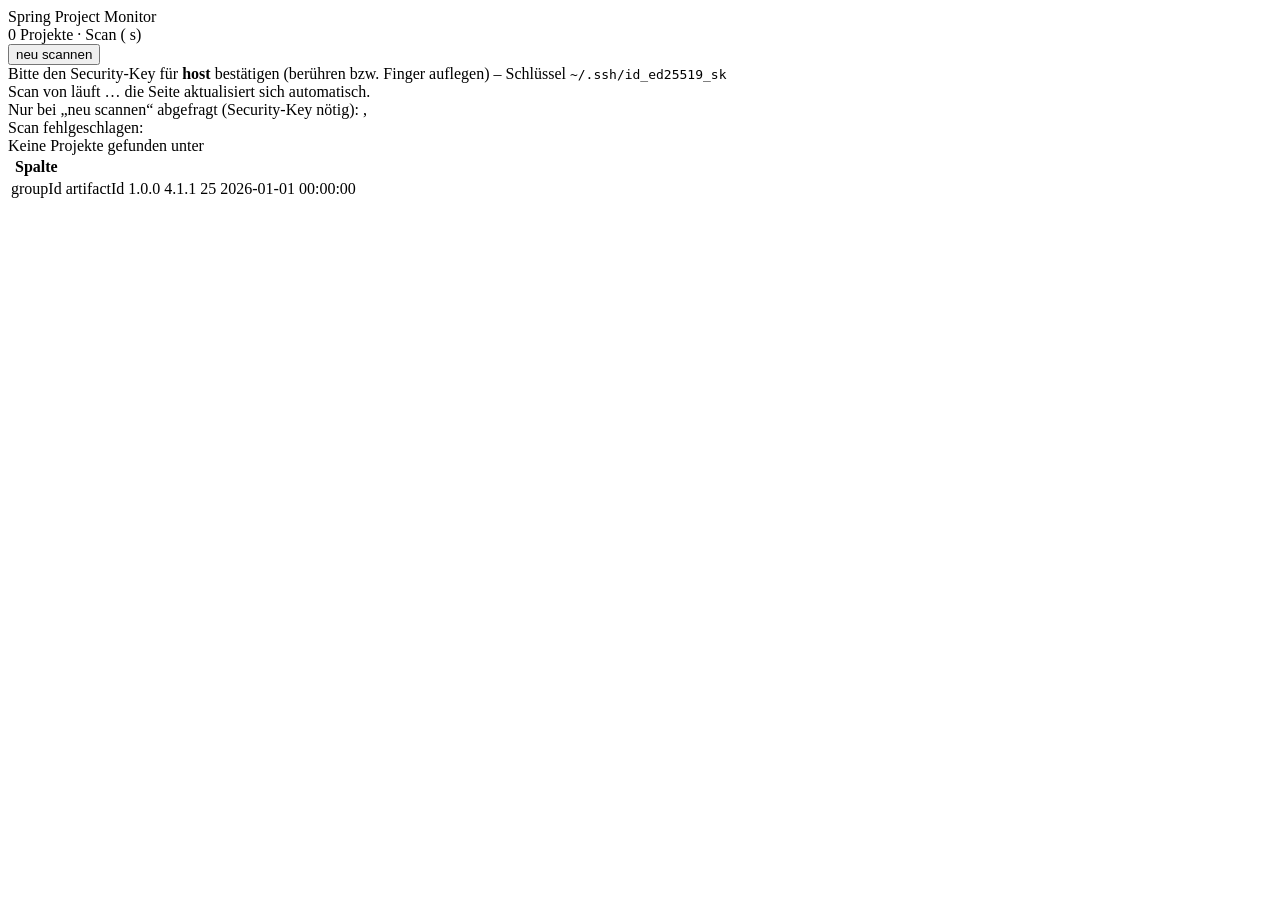
==== src/main/resources/templates/index.html @ 56a7c3d8 "first commit" ====
<!DOCTYPE html>
<html xmlns:th="http://www.thymeleaf.org" lang="de">
  <head th:replace="~{fragments/head :: head('Spring Project Monitor')}"></head>
  <body>
    <nav class="navbar navbar-dark bg-dark mb-4">
      <div class="container-fluid">
        <span class="navbar-brand"><i class="fa-solid fa-leaf text-success me-2"></i>Spring Project Monitor</span>
        <div class="d-flex align-items-center gap-3">
          <span class="navbar-text small">
            <span th:text="${#lists.size(projects)}">0</span> Projekte
            <th:block th:if="${status.finished != null}">
              · Scan <span th:text="${#temporals.format(status.finished, 'dd.MM.yyyy HH:mm:ss')}"></span>
              (<span th:text="${status.seconds}"></span> s)
            </th:block>
          </span>
          <form th:action="@{/rescan}" method="post" class="m-0">
            <button type="submit" class="btn btn-sm btn-outline-light" th:disabled="${status.running}">
              <i class="fa-solid fa-arrows-rotate me-1" th:classappend="${status.running} ? 'fa-spin'"></i>neu scannen
            </button>
          </form>
        </div>
      </div>
    </nav>

    <main class="container-fluid">
      <div th:if="${status.waitingForKey != null}" class="alert alert-warning fs-5">
        <i class="fa-solid fa-fingerprint fa-beat me-2"></i>
        Bitte den Security-Key für <strong th:text="${status.waitingForKey.sshTarget()}">host</strong>
        bestätigen (berühren bzw. Finger auflegen) –
        Schlüssel <code th:text="${status.waitingForKey.securityKey()}">~/.ssh/id_ed25519_sk</code>
      </div>
      <div th:if="${status.running}" class="alert alert-info scan-running">
        <i class="fa-solid fa-spinner fa-spin me-2"></i>
        Scan von <code th:text="${scanRoot}"></code> läuft … die Seite aktualisiert sich automatisch.
      </div>
      <div th:unless="${#lists.isEmpty(securityKeyHosts)}" class="small text-secondary mb-2">
        <i class="fa-solid fa-key me-1"></i>
        Nur bei „neu scannen“ abgefragt (Security-Key nötig):
        <span th:each="h, iter : ${securityKeyHosts}"><code th:text="${h.sshTarget()}"></code><span th:unless="${iter.last}">, </span></span>
      </div>
      <div th:if="${status.error != null}" class="alert alert-danger">
        <i class="fa-solid fa-circle-exclamation me-2"></i>
        Scan fehlgeschlagen: <code th:text="${status.error}"></code>
      </div>
      <div th:if="${#lists.isEmpty(projects) and !status.running}" class="alert alert-warning">
        <i class="fa-solid fa-triangle-exclamation me-2"></i>
        Keine Projekte gefunden unter <code th:text="${scanRoot}"></code>
      </div>

      <div th:unless="${#lists.isEmpty(projects)}" class="table-responsive">
        <table class="table table-striped table-hover align-middle project-table">
          <thead class="table-dark">
            <tr>
              <th th:each="c : ${columns}" scope="col"
                  th:attr="aria-sort=${sort == c.key} ? (${dir} == 'asc' ? 'ascending' : 'descending') : 'none'">
                <div class="d-flex align-items-center justify-content-between gap-2">
                  <span th:text="${c.label}">Spalte</span>
                  <span class="sort-arrows text-nowrap">
                    <a th:href="@{/(sort=${c.key},dir='asc')}"
                       th:classappend="${sort == c.key and dir == 'asc'} ? 'active'"
                       title="aufsteigend sortieren" aria-label="aufsteigend sortieren">
                      <i class="fa-solid fa-arrow-up"></i>
                    </a>
                    <a th:href="@{/(sort=${c.key},dir='desc')}"
                       th:classappend="${sort == c.key and dir == 'desc'} ? 'active'"
                       title="absteigend sortieren" aria-label="absteigend sortieren">
                      <i class="fa-solid fa-arrow-down"></i>
                    </a>
                  </span>
                </div>
              </th>
            </tr>
          </thead>
          <tbody>
            <tr th:each="p : ${projects}" class="project-row"
                th:data-href="@{/project/{id}(id=${p.id})}">
              <td th:text="${p.get('groupId')}">groupId</td>
              <td>
                <a th:href="@{/project/{id}(id=${p.id})}" target="_blank" rel="noopener"
                   class="fw-semibold text-decoration-none" th:text="${p.get('artifactId')}">artifactId</a>
              </td>
              <td th:text="${p.get('project_version')}">1.0.0</td>
              <td><span class="badge" th:classappend="${p.springBootBadge}"
                        th:text="${p.get('spring_boot_parent_version')}">4.1.1</span></td>
              <td><span class="badge" th:classappend="${p.jdkBadge}"
                        th:text="${p.get('jdk_version')}">25</span></td>
              <td class="text-nowrap" th:text="${p.get('pom_last_modified')}">2026-01-01 00:00:00</td>
            </tr>
          </tbody>
        </table>
      </div>
    </main>

    <script th:src="@{/webjars/bootstrap/js/bootstrap.bundle.min.js}"></script>
    <script th:src="@{/js/app.js}"></script>
  </body>
</html>
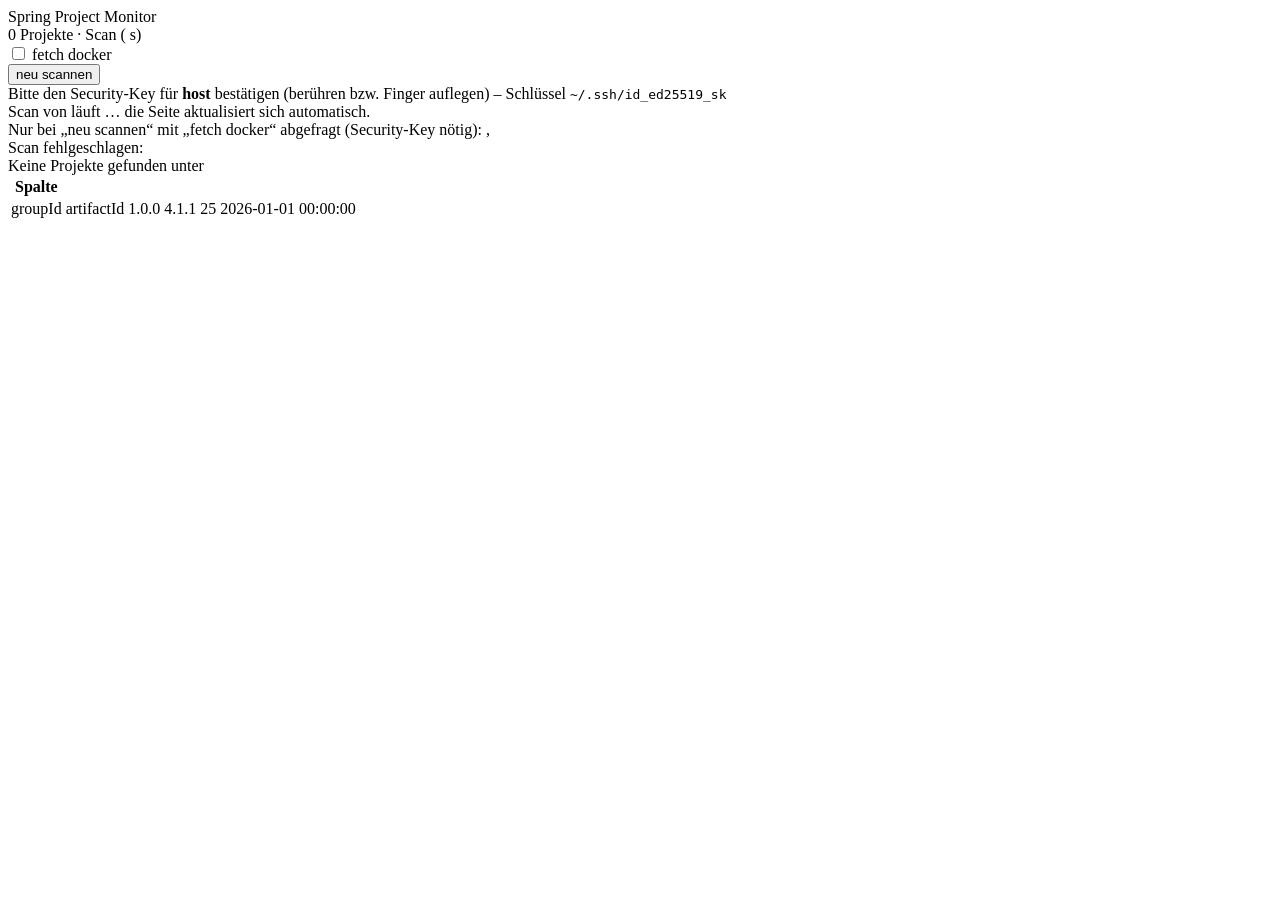
==== commit 3c646020: "fetch docker - checkbox added" ====
--- a/src/main/resources/templates/index.html
+++ b/src/main/resources/templates/index.html
@@ -13,7 +13,13 @@
               (<span th:text="${status.seconds}"></span> s)
             </th:block>
           </span>
-          <form th:action="@{/rescan}" method="post" class="m-0">
+          <form th:action="@{/rescan}" method="post" class="m-0 d-flex align-items-center gap-2">
+            <div class="form-check form-check-inline m-0 text-light small"
+                 title="compose-Dateien per SSH von den Docker-Hosts holen (sonst nur lokaler Cache)">
+              <input class="form-check-input" type="checkbox" id="fetchDocker" name="fetchDocker" value="true"
+                     th:disabled="${status.running}">
+              <label class="form-check-label" for="fetchDocker">fetch docker</label>
+            </div>
             <button type="submit" class="btn btn-sm btn-outline-light" th:disabled="${status.running}">
               <i class="fa-solid fa-arrows-rotate me-1" th:classappend="${status.running} ? 'fa-spin'"></i>neu scannen
             </button>
@@ -35,7 +41,7 @@
       </div>
       <div th:unless="${#lists.isEmpty(securityKeyHosts)}" class="small text-secondary mb-2">
         <i class="fa-solid fa-key me-1"></i>
-        Nur bei „neu scannen“ abgefragt (Security-Key nötig):
+        Nur bei „neu scannen“ mit „fetch docker“ abgefragt (Security-Key nötig):
         <span th:each="h, iter : ${securityKeyHosts}"><code th:text="${h.sshTarget()}"></code><span th:unless="${iter.last}">, </span></span>
       </div>
       <div th:if="${status.error != null}" class="alert alert-danger">
